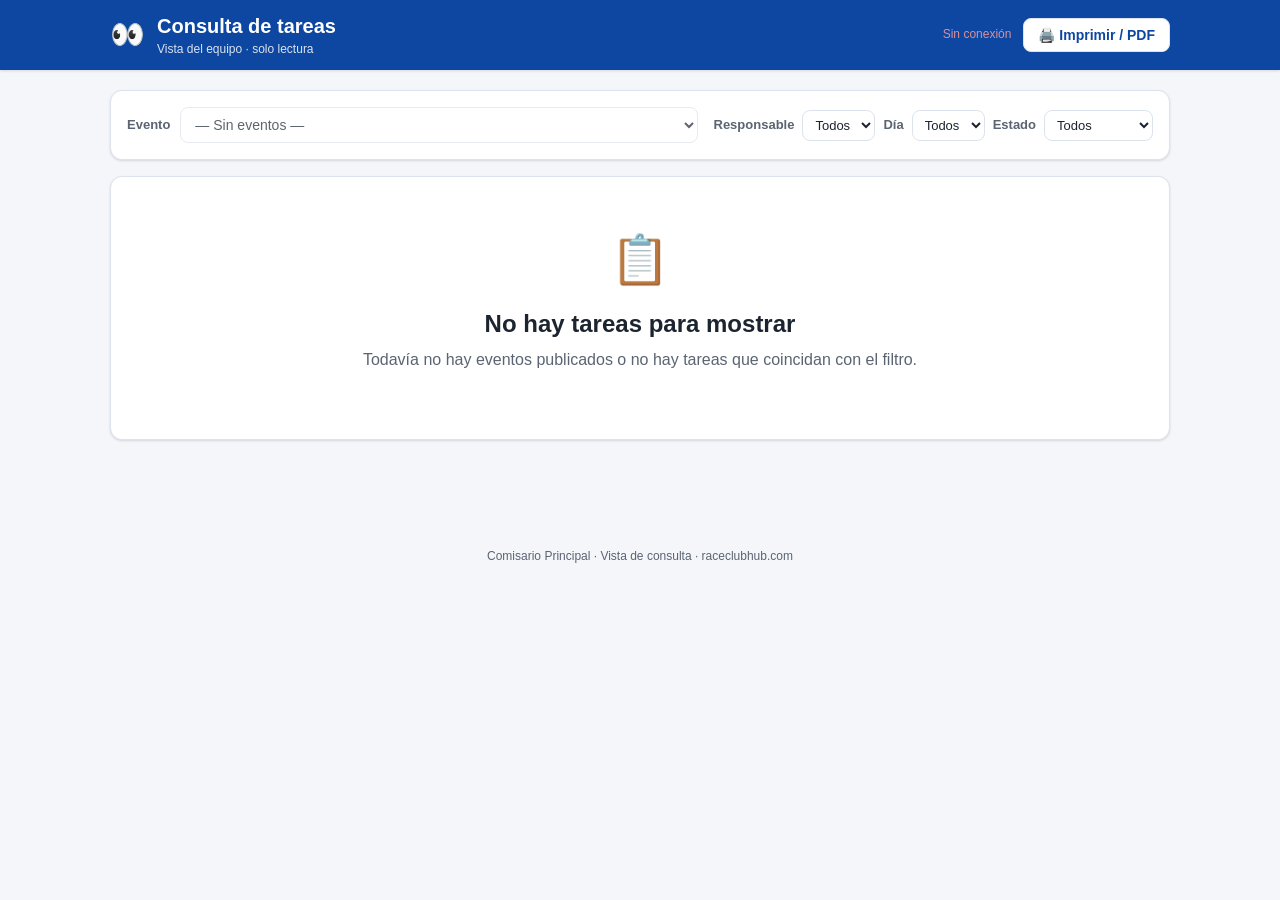
==== public/ver.html @ bc32b1f7 "App Comisario Principal: gestión de tareas de eventos (Worker + KV) + vista de consulta" ====
<!DOCTYPE html>
<html lang="es">
<head>
  <meta charset="UTF-8" />
  <meta name="viewport" content="width=device-width, initial-scale=1.0" />
  <title>Consulta de tareas — Comisario Principal</title>
  <meta name="description" content="Consulta de tareas del evento (solo lectura) para el equipo." />
  <link rel="stylesheet" href="styles.css" />
</head>
<body>
  <header class="topbar no-print">
    <div class="topbar-inner">
      <div class="brand">
        <span class="brand-icon">👀</span>
        <div>
          <h1>Consulta de tareas</h1>
          <p class="brand-sub">Vista del equipo · solo lectura</p>
        </div>
      </div>
      <div class="topbar-actions">
        <span id="syncStatus" class="sync-status">—</span>
        <button id="btnImprimir" class="btn btn-ghost" type="button">🖨️ Imprimir / PDF</button>
      </div>
    </div>
  </header>

  <main class="container">
    <section class="card no-print" id="controls">
      <div class="event-bar">
        <div class="event-bar-left">
          <label for="eventSelect" class="label-inline">Evento</label>
          <select id="eventSelect" class="select"></select>
        </div>
        <div class="filters">
          <label class="label-inline" for="filtroResponsable">Responsable</label>
          <select id="filtroResponsable" class="select select-sm"><option value="">Todos</option></select>

          <label class="label-inline" for="filtroDia">Día</label>
          <select id="filtroDia" class="select select-sm"><option value="">Todos</option></select>

          <label class="label-inline" for="filtroEstado">Estado</label>
          <select id="filtroEstado" class="select select-sm">
            <option value="">Todos</option>
            <option value="pendiente">Pendiente</option>
            <option value="en-proceso">En proceso</option>
            <option value="completada">Completada</option>
          </select>
        </div>
      </div>
    </section>

    <section class="card empty-state no-print" id="emptyState" hidden>
      <div class="empty-icon">📋</div>
      <h2>No hay tareas para mostrar</h2>
      <p>Todavía no hay eventos publicados o no hay tareas que coincidan con el filtro.</p>
    </section>

    <section class="card event-header" id="eventHeader" hidden>
      <div class="event-title-row">
        <h2 id="eventTitle">—</h2>
        <span id="eventDates" class="event-dates">—</span>
      </div>
      <div class="event-stats" id="eventStats"></div>
      <p id="filterNote" class="hint" hidden></p>
    </section>

    <section id="daysContainer" class="days-container"></section>
  </main>

  <footer class="footer no-print">
    <p>Comisario Principal · Vista de consulta · raceclubhub.com</p>
  </footer>

  <script src="ver.js"></script>
</body>
</html>
---- public/styles.css ----
/* ===== Comisario Principal — estilos ===== */
:root {
  --azul: #0d47a1;
  --azul-claro: #1976d2;
  --azul-suave: #e3f0ff;
  --gris-bg: #f4f6fa;
  --gris-borde: #dde3ec;
  --gris-texto: #5b6472;
  --texto: #1c2430;
  --blanco: #ffffff;
  --rojo: #d32f2f;
  --rojo-suave: #fdecea;
  --verde: #2e7d32;
  --verde-suave: #e6f4ea;
  --amarillo: #f9a825;
  --amarillo-suave: #fff6e0;
  --sombra: 0 1px 3px rgba(16, 24, 40, .08), 0 1px 2px rgba(16, 24, 40, .06);
  --radio: 12px;
  --radio-sm: 8px;
}

* { box-sizing: border-box; }

body {
  margin: 0;
  font-family: -apple-system, BlinkMacSystemFont, "Segoe UI", Roboto, Helvetica, Arial, sans-serif;
  background: var(--gris-bg);
  color: var(--texto);
  line-height: 1.45;
}

/* ---- Topbar ---- */
.topbar {
  background: var(--azul);
  color: #fff;
  box-shadow: var(--sombra);
  position: sticky;
  top: 0;
  z-index: 20;
}
.topbar-inner {
  max-width: 1100px;
  margin: 0 auto;
  padding: 12px 20px;
  display: flex;
  align-items: center;
  justify-content: space-between;
  gap: 16px;
}
.brand { display: flex; align-items: center; gap: 12px; }
.brand-icon { font-size: 28px; }
.brand h1 { font-size: 20px; margin: 0; font-weight: 700; }
.brand-sub { margin: 0; font-size: 12px; opacity: .85; }
.topbar-actions { display: flex; align-items: center; gap: 12px; }
.sync-status { font-size: 12px; opacity: .9; min-width: 90px; text-align: right; }
.sync-status.saving { color: #ffe082; }
.sync-status.ok { color: #a5d6a7; }
.sync-status.error { color: #ef9a9a; }

/* ---- Layout ---- */
.container {
  max-width: 1100px;
  margin: 20px auto 60px;
  padding: 0 20px;
}
.card {
  background: var(--blanco);
  border: 1px solid var(--gris-borde);
  border-radius: var(--radio);
  box-shadow: var(--sombra);
  padding: 16px;
  margin-bottom: 16px;
}

/* ---- Botones ---- */
.btn {
  border: 1px solid transparent;
  border-radius: var(--radio-sm);
  padding: 8px 14px;
  font-size: 14px;
  font-weight: 600;
  cursor: pointer;
  transition: background .15s, box-shadow .15s, border-color .15s;
  white-space: nowrap;
}
.btn:active { transform: translateY(1px); }
.btn-primary { background: var(--azul-claro); color: #fff; }
.btn-primary:hover { background: var(--azul); }
.btn-ghost { background: #fff; color: var(--azul); border-color: var(--gris-borde); }
.btn-ghost:hover { background: var(--azul-suave); }
.btn-danger-ghost { background: #fff; color: var(--rojo); border-color: #f3c9c5; }
.btn-danger-ghost:hover { background: var(--rojo-suave); }
.btn-xs { padding: 4px 10px; font-size: 12px; background: #fff; color: var(--azul); border-color: var(--gris-borde); }
.btn-xs:hover { background: var(--azul-suave); }

/* ---- Barra de eventos ---- */
.event-bar { display: flex; align-items: center; justify-content: space-between; gap: 16px; flex-wrap: wrap; }
.event-bar-left { display: flex; align-items: center; gap: 10px; flex: 1; min-width: 240px; }
.event-bar-actions { display: flex; gap: 8px; flex-wrap: wrap; }
.label-inline { font-size: 13px; color: var(--gris-texto); font-weight: 600; }
.select {
  padding: 8px 10px;
  border: 1px solid var(--gris-borde);
  border-radius: var(--radio-sm);
  font-size: 14px;
  background: #fff;
  color: var(--texto);
  flex: 1;
}
.select-sm { flex: 0; font-size: 13px; padding: 6px 8px; }

/* ---- Estado vacío ---- */
.empty-state { text-align: center; padding: 48px 20px; }
.empty-icon { font-size: 48px; }
.empty-state h2 { margin: 12px 0 6px; }
.empty-state p { color: var(--gris-texto); margin: 0 0 20px; }

/* ---- Encabezado del evento ---- */
.event-header { border-left: 4px solid var(--azul-claro); }
.event-title-row { display: flex; align-items: baseline; justify-content: space-between; gap: 12px; flex-wrap: wrap; }
.event-title-row h2 { margin: 0; font-size: 22px; }
.event-dates { color: var(--gris-texto); font-size: 14px; font-weight: 600; }
.event-stats { display: flex; gap: 16px; margin-top: 12px; flex-wrap: wrap; }
.stat { font-size: 13px; color: var(--gris-texto); }
.stat b { color: var(--texto); font-size: 16px; }

/* ---- Toolbar de tareas ---- */
.task-toolbar { display: flex; align-items: center; justify-content: space-between; gap: 16px; flex-wrap: wrap; }
.filters { display: flex; align-items: center; gap: 8px; flex-wrap: wrap; }

/* ---- Días y tareas ---- */
.days-container { display: flex; flex-direction: column; gap: 18px; }
.day-block {
  background: var(--blanco);
  border: 1px solid var(--gris-borde);
  border-radius: var(--radio);
  box-shadow: var(--sombra);
  overflow: hidden;
}
.day-head {
  background: var(--azul-suave);
  padding: 10px 16px;
  display: flex;
  align-items: center;
  justify-content: space-between;
  border-bottom: 1px solid var(--gris-borde);
}
.day-head h3 { margin: 0; font-size: 16px; color: var(--azul); text-transform: capitalize; }
.day-head .day-count { font-size: 12px; color: var(--gris-texto); }

.task-row {
  display: grid;
  grid-template-columns: 28px 64px 1fr auto;
  gap: 12px;
  align-items: start;
  padding: 12px 16px;
  border-bottom: 1px solid #eef1f6;
}
.task-row:last-child { border-bottom: none; }
.task-row.done .task-desc { text-decoration: line-through; color: var(--gris-texto); }

.task-check { margin-top: 2px; }
.task-check input { width: 18px; height: 18px; cursor: pointer; }
.task-time { font-weight: 700; font-size: 14px; color: var(--azul); white-space: nowrap; }
.task-time.empty { color: #b7c0cf; font-weight: 400; }

.task-main { min-width: 0; }
.task-desc { font-weight: 600; font-size: 15px; }
.task-meta { display: flex; flex-wrap: wrap; gap: 6px 12px; margin-top: 4px; font-size: 13px; color: var(--gris-texto); }
.task-meta .meta-item { display: inline-flex; align-items: center; gap: 4px; }
.task-notas { margin-top: 6px; font-size: 13px; color: var(--gris-texto); font-style: italic; }

.task-actions { display: flex; gap: 6px; }
.icon-btn {
  border: none; background: transparent; cursor: pointer; font-size: 16px; padding: 4px;
  border-radius: 6px; color: var(--gris-texto);
}
.icon-btn:hover { background: var(--gris-bg); color: var(--texto); }

/* ---- Badges ---- */
.badge { display: inline-block; font-size: 11px; font-weight: 700; padding: 2px 8px; border-radius: 999px; text-transform: uppercase; letter-spacing: .3px; }
.badge-cat { background: var(--azul-suave); color: var(--azul); }
.badge-prio-alta { background: var(--rojo-suave); color: var(--rojo); }
.badge-prio-media { background: var(--amarillo-suave); color: #b26a00; }
.badge-prio-baja { background: #eef1f6; color: var(--gris-texto); }
.badge-estado-pendiente { background: #eef1f6; color: var(--gris-texto); }
.badge-estado-en-proceso { background: var(--amarillo-suave); color: #b26a00; }
.badge-estado-completada { background: var(--verde-suave); color: var(--verde); }

/* ---- Modales ---- */
.modal-backdrop {
  position: fixed; inset: 0; background: rgba(16, 24, 40, .5);
  display: flex; align-items: center; justify-content: center; padding: 16px; z-index: 50;
}
.modal {
  background: #fff; border-radius: var(--radio); width: 100%; max-width: 480px;
  max-height: 92vh; overflow-y: auto; box-shadow: 0 20px 40px rgba(16,24,40,.3);
}
.modal-lg { max-width: 640px; }
.modal-head { display: flex; align-items: center; justify-content: space-between; padding: 16px 20px; border-bottom: 1px solid var(--gris-borde); }
.modal-head h3 { margin: 0; font-size: 18px; }
.modal-close { border: none; background: transparent; font-size: 18px; cursor: pointer; color: var(--gris-texto); }
.modal-body { padding: 20px; }
.modal-actions { display: flex; justify-content: flex-end; gap: 10px; margin-top: 8px; }

.field { display: flex; flex-direction: column; gap: 6px; margin-bottom: 14px; }
.field > span, .field legend { font-size: 13px; font-weight: 600; color: var(--gris-texto); }
.field input, .field select, .field textarea {
  padding: 9px 10px; border: 1px solid var(--gris-borde); border-radius: var(--radio-sm);
  font-size: 14px; font-family: inherit; color: var(--texto); background: #fff;
}
.field input:focus, .field select:focus, .field textarea:focus { outline: none; border-color: var(--azul-claro); box-shadow: 0 0 0 3px var(--azul-suave); }
.field-row { display: grid; grid-template-columns: 1fr 1fr; gap: 12px; }
.hint { font-size: 12px; color: var(--gris-texto); margin: 2px 0 8px; }

.days-picker { border: 1px solid var(--gris-borde); border-radius: var(--radio-sm); padding: 12px; }
.days-checks { display: flex; flex-wrap: wrap; gap: 8px; }
.day-check {
  display: inline-flex; align-items: center; gap: 6px; padding: 6px 10px;
  border: 1px solid var(--gris-borde); border-radius: 999px; font-size: 13px; cursor: pointer; user-select: none;
}
.day-check input { cursor: pointer; }
.day-check.checked { background: var(--azul-suave); border-color: var(--azul-claro); color: var(--azul); font-weight: 600; }
.days-quick { display: flex; gap: 8px; margin-top: 10px; }

/* ---- Toast ---- */
.toast {
  position: fixed; bottom: 24px; left: 50%; transform: translateX(-50%);
  background: var(--texto); color: #fff; padding: 10px 18px; border-radius: 999px;
  font-size: 14px; z-index: 60; box-shadow: var(--sombra);
}
.toast.error { background: var(--rojo); }

.footer { text-align: center; color: var(--gris-texto); font-size: 12px; padding: 20px; }

/* ---- Responsive ---- */
@media (max-width: 620px) {
  .field-row { grid-template-columns: 1fr; }
  .task-row { grid-template-columns: 24px 1fr; grid-template-areas: "check main" "actions actions"; }
  .task-time { grid-column: 2; }
  .task-actions { grid-area: actions; justify-content: flex-end; }
}

/* ===== Impresión ===== */
@media print {
  .no-print { display: none !important; }
  body { background: #fff; }
  .container { margin: 0; max-width: none; padding: 0; }
  .card, .day-block { box-shadow: none; border: 1px solid #ccc; page-break-inside: avoid; }
  .event-header { border-left: 4px solid #333; }
  .day-head { background: #eee !important; -webkit-print-color-adjust: exact; print-color-adjust: exact; }
  .day-block { page-break-inside: auto; }
  .task-row { page-break-inside: avoid; }
  .badge { border: 1px solid #ccc; -webkit-print-color-adjust: exact; print-color-adjust: exact; }
  .task-check input { -webkit-print-color-adjust: exact; print-color-adjust: exact; }
  a[href]:after { content: ""; }
}


/* ---- Vista de consulta: checkbox de solo lectura ---- */
.task-check { font-size: 16px; }
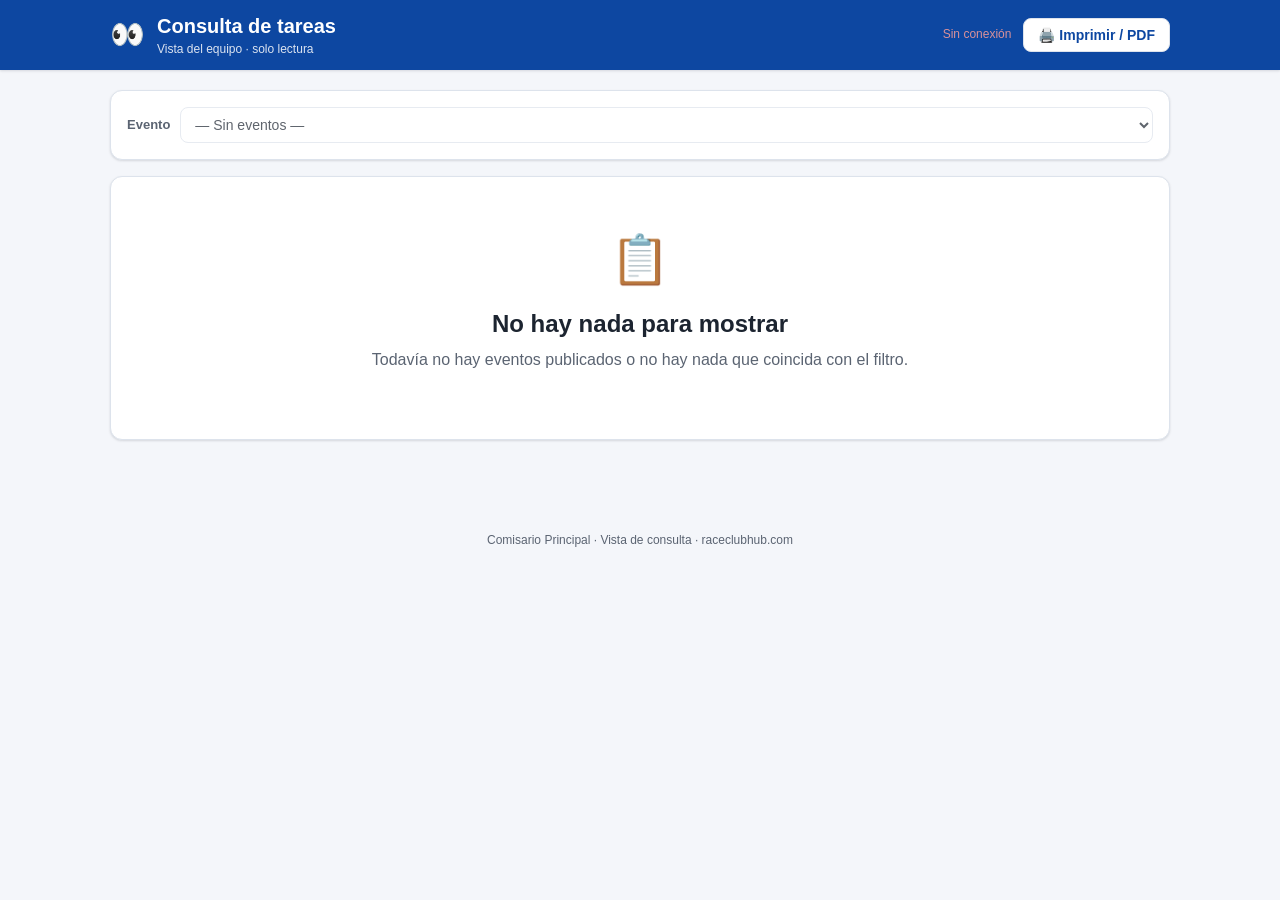
==== commit db0cf814: "Agregar Check list por puesto (pestañas): 4 puestos precargados, filtro, CRUD, vista de consulta e i" ====
--- a/public/ver.html
+++ b/public/ver.html
@@ -31,6 +31,33 @@
           <label for="eventSelect" class="label-inline">Evento</label>
           <select id="eventSelect" class="select"></select>
         </div>
+      </div>
+    </section>
+
+    <section class="card empty-state no-print" id="emptyState" hidden>
+      <div class="empty-icon">📋</div>
+      <h2>No hay nada para mostrar</h2>
+      <p>Todavía no hay eventos publicados o no hay nada que coincida con el filtro.</p>
+    </section>
+
+    <section class="card event-header" id="eventHeader" hidden>
+      <div class="event-title-row">
+        <h2 id="eventTitle">—</h2>
+        <span id="eventDates" class="event-dates">—</span>
+      </div>
+      <div class="event-stats" id="eventStats"></div>
+      <p id="filterNote" class="hint" hidden></p>
+    </section>
+
+    <!-- Pestañas -->
+    <nav class="tabs no-print" id="tabs" hidden>
+      <button class="tab active" data-tab="cronograma" type="button">📅 Cronograma</button>
+      <button class="tab" data-tab="checklist" type="button">✅ Check list por puesto</button>
+    </nav>
+
+    <!-- Panel Cronograma -->
+    <div id="panelCronograma" class="tab-panel">
+      <section class="card no-print" id="cronoFiltros" hidden>
         <div class="filters">
           <label class="label-inline" for="filtroResponsable">Responsable</label>
           <select id="filtroResponsable" class="select select-sm"><option value="">Todos</option></select>
@@ -46,25 +73,20 @@
             <option value="completada">Completada</option>
           </select>
         </div>
-      </div>
-    </section>
+      </section>
+      <section id="daysContainer" class="days-container"></section>
+    </div>
 
-    <section class="card empty-state no-print" id="emptyState" hidden>
-      <div class="empty-icon">📋</div>
-      <h2>No hay tareas para mostrar</h2>
-      <p>Todavía no hay eventos publicados o no hay tareas que coincidan con el filtro.</p>
-    </section>
-
-    <section class="card event-header" id="eventHeader" hidden>
-      <div class="event-title-row">
-        <h2 id="eventTitle">—</h2>
-        <span id="eventDates" class="event-dates">—</span>
-      </div>
-      <div class="event-stats" id="eventStats"></div>
-      <p id="filterNote" class="hint" hidden></p>
-    </section>
-
-    <section id="daysContainer" class="days-container"></section>
+    <!-- Panel Check list -->
+    <div id="panelChecklist" class="tab-panel" hidden>
+      <section class="card no-print" id="checklistFiltros">
+        <div class="filters">
+          <label class="label-inline" for="filtroPuesto">Puesto</label>
+          <select id="filtroPuesto" class="select select-sm"><option value="">Todos</option></select>
+        </div>
+      </section>
+      <section id="checklistContainer" class="days-container"></section>
+    </div>
   </main>
 
   <footer class="footer no-print">
--- a/public/styles.css
+++ b/public/styles.css
@@ -21,6 +21,9 @@
 
 * { box-sizing: border-box; }
 
+/* El atributo hidden debe ocultar SIEMPRE, aunque haya display: flex */
+[hidden] { display: none !important; }
+
 body {
   margin: 0;
   font-family: -apple-system, BlinkMacSystemFont, "Segoe UI", Roboto, Helvetica, Arial, sans-serif;
@@ -241,6 +244,29 @@
   .task-actions { grid-area: actions; justify-content: flex-end; }
 }
 
+/* ---- Pestañas ---- */
+.tabs { display: flex; gap: 6px; margin-bottom: 16px; border-bottom: 2px solid var(--gris-borde); }
+.tab {
+  border: none; background: transparent; padding: 10px 16px; font-size: 15px; font-weight: 600;
+  color: var(--gris-texto); cursor: pointer; border-bottom: 3px solid transparent; margin-bottom: -2px;
+}
+.tab:hover { color: var(--azul); }
+.tab.active { color: var(--azul); border-bottom-color: var(--azul-claro); }
+
+/* ---- Check list ---- */
+.puesto-block .day-head h3 { text-transform: none; }
+.puesto-footer { padding: 10px 16px; border-top: 1px solid #eef1f6; }
+.check-row {
+  display: flex; align-items: flex-start; justify-content: space-between; gap: 12px;
+  padding: 10px 16px; border-bottom: 1px solid #eef1f6;
+}
+.check-row:last-child { border-bottom: none; }
+.check-main { display: flex; align-items: flex-start; gap: 10px; cursor: pointer; flex: 1; }
+.check-main input { width: 18px; height: 18px; margin-top: 2px; cursor: pointer; flex-shrink: 0; }
+.check-text { font-size: 15px; line-height: 1.4; }
+.check-row.done .check-text { text-decoration: line-through; color: var(--gris-texto); }
+.day-count .icon-btn { font-size: 14px; }
+
 /* ===== Impresión ===== */
 @media print {
   .no-print { display: none !important; }
@@ -252,8 +278,11 @@
   .day-block { page-break-inside: auto; }
   .task-row { page-break-inside: avoid; }
   .badge { border: 1px solid #ccc; -webkit-print-color-adjust: exact; print-color-adjust: exact; }
-  .task-check input { -webkit-print-color-adjust: exact; print-color-adjust: exact; }
+  .task-check input, .check-main input { -webkit-print-color-adjust: exact; print-color-adjust: exact; }
+  .check-row { page-break-inside: avoid; }
   a[href]:after { content: ""; }
+  /* Al imprimir, mostrar solo el panel activo (el inactivo tiene hidden) */
+  .tab-panel[hidden] { display: none !important; }
 }
 
 
